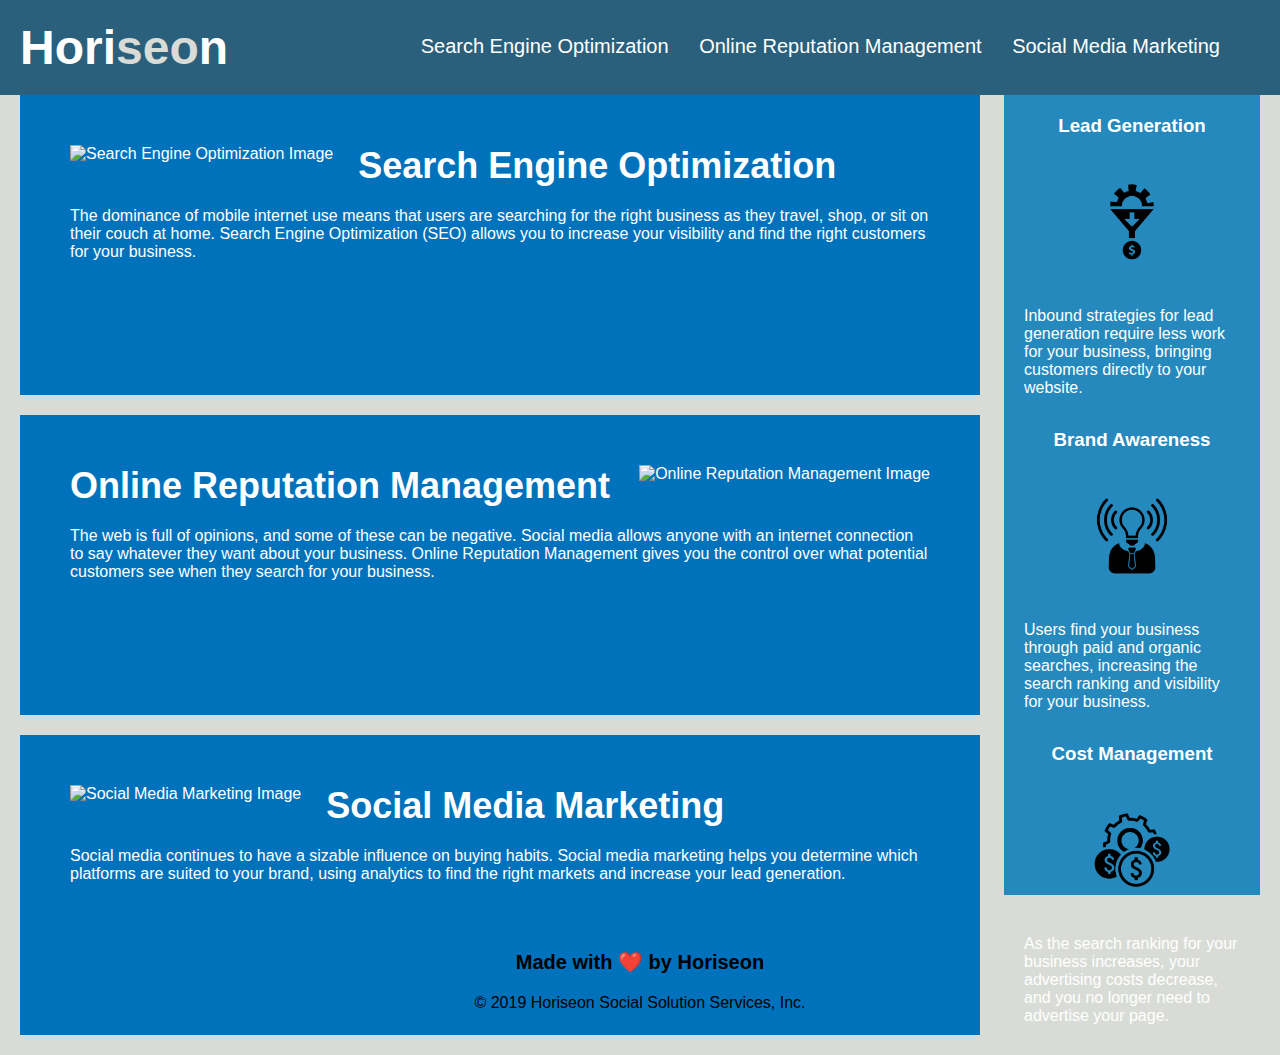
==== index.html @ 828db9a1 "Changed file structure, removed Develop folder" ====
<!DOCTYPE html>
<html lang="en-us">
 
<head>
    <meta charset="UTF-8" />
    <link rel="stylesheet" href="./assets/css/style.css">
    <title>Horiseon Website</title>
</head>

<body>
    <header class="header">
        <h1>Hori<section class="seo">seo</section>n</h1>
        <nav class = "header">
            <ul>
                <li>
                   <a href="#search-engine-optimization">Search Engine Optimization</a>
                </li>
                <li>
                    <a href="#online-reputation-management">Online Reputation Management</a>
                </li>
                <li>
                    <a href="#social-media-marketing">Social Media Marketing</a>     
                </li>
            </ul>
        </nav>
    </header>
    <main class="hero">
    <section class="content">
        <section class="search-engine-optimization">
            <img src="./assets/images/search-engine-optimization.jpg" class="float-left"
            alt="Search Engine Optimization Image" />
            <h2>Search Engine Optimization</h2>
            <p>
                The dominance of mobile internet use means that users are searching for the right business as they travel, shop, or sit on their couch at home. Search Engine Optimization (SEO) allows you to increase your visibility and find the right customers for your business.
            </p>
        </section>
        <section id="online-reputation-management" class="online-reputation-management">
            <img src="./assets/images/online-reputation-management.jpg" class="float-right" 
            alt = "Online Reputation Management Image"/>
            <h2>Online Reputation Management</h2>
            <p>
                The web is full of opinions, and some of these can be negative. Social media allows anyone with an internet connection to say whatever they want about your business. Online Reputation Management gives you the control over what potential customers see when they search for your business.
            </p>
        </section>
        <section id="social-media-marketing" class="social-media-marketing">
            <img src="./assets/images/social-media-marketing.jpg" class="float-left" 
            alt = "Social Media Marketing Image"/>
            <h2>Social Media Marketing</h2>
            <p>
                Social media continues to have a sizable influence on buying habits. Social media marketing helps you determine which platforms are suited to your brand, using analytics to find the right markets and increase your lead generation.
            </p>
        </section>
    </section>
    <section class="benefits">
        <section class="benefit-lead">
            <h3>Lead Generation</h3>
            <img src="./assets/images/lead-generation.png" 
            alt = "Lead Generation Image"/>
            <p>
                Inbound strategies for lead generation require less work for your business, bringing customers directly to your website.
            </p>
        </section>
        <section class="benefit-brand">
            <h3>Brand Awareness</h3>
            <img src="./assets/images/brand-awareness.png" alt = "Brand Awareness Image"/>
            <p>
                Users find your business through paid and organic searches, increasing the search ranking and visibility for your business.
            </p>
        </section>
        <section class="benefit-cost">
            <h3>Cost Management</h3>
            <img src="./assets/images/cost-management.png" alt = "Cost Management Image"/>
            <p>
                As the search ranking for your business increases, your advertising costs decrease, and you no longer need to advertise your page.
            </p>
        </section>
    </section>
    </main>
    <section class="footer">
        <h2>Made with ❤️️ by Horiseon</h2>
        <p>
            &copy; 2019 Horiseon Social Solution Services, Inc.
        </p>
    </section>
</body>

</html>
---- assets/css/style.css ----
* {
    box-sizing: border-box;
    padding: 0;
    margin: 0;
}
/* Sets background color for website unless changed elsewhere */
body {
    background-color: #d9dcd6;
}
/* This sets style for header */
.header {
    padding: 20px;
    font-family: 'Trebuchet MS', 'Lucida Sans Unicode', 'Lucida Grande', 'Lucida Sans', Arial, sans-serif;
    background-color: #2a607c;
    color: #ffffff;
}
/* Sets font size and keeps text on one line for header */
.header h1 {
    display: inline-block;
    font-size: 48px;
}
/* Changes color for the "seo" part of "Horiseon" */
.seo {
    color: #d9dcd6;
    display: inline;
}

.header nav {
    padding-top: 15px;
    margin-right: 20px;
    float: right;
    font-family: 'Gill Sans', 'Gill Sans MT', Calibri, 'Trebuchet MS', sans-serif;
    font-size: 20px;
}

.header nav ul {
    list-style-type: none;
}
/* This keeps the "seo" on the same line as the rest of "Horiseon" */
.header nav ul li {
    display: inline-block;
    margin-left: 25px;
}
/* Sets color for links */
a {
    color: #ffffff;
    text-decoration: none;
}
/* Sets font size for all paragraph elements */
p {
    font-size: 16px;
}
/* Sets size and spacing for main image */
.hero {
    height: 800px;
    width: 100%;
    margin-bottom: 25px;
    background-image: url("../images/digital-marketing-meeting.jpg");
    background-size: cover;
    background-position: center;
}

.float-left {
    float: left;
    margin-right: 25px;
}

.float-right {
    float: right;
    margin-left: 25px;
}
/* Sets style for content class */
.content {
    width: 75%;
    display: inline-block;
    margin-left: 20px;
}
/* All items with H2 will have same bottom margin and font size */
h2 {
    margin-bottom: 20px;
    font-size: 36px;
}
/* Sets styling for Content boxes */
.search-engine-optimization,
.online-reputation-management,
.social-media-marketing {
    margin-bottom: 20px;
    padding: 50px;
    height: 300px;
    font-family: 'Gill Sans', 'Gill Sans MT', Calibri, 'Trebuchet MS', sans-serif;
    background-color: #0072bb;
    color: #ffffff;
}

/* Sets styling for content box images */
.search-engine-optimization img,
.online-reputation-management img,
.social-media-marketing img {
    max-height: 200px;
}

/* Sets styling for benefits class */
.benefits {
    margin-right: 20px;
    padding: 20px;
    clear: both;
    float: right;
    width: 20%;
    height: 100%;
    font-family: 'Gill Sans', 'Gill Sans MT', Calibri, 'Trebuchet MS', sans-serif;
    background-color: #2589bd;
}
/* All items with H3 will have same styling */
h3 {
    margin-bottom: 10px;
    text-align: center;
}

/* Sets the color bottom margin for items in benefits class */
.benefit-lead,
.benefit-brand,
.benefit-cost {
    margin-bottom: 32px;
    color: #ffffff;
}

/* Sets styling for images in benefits class*/
.benefit-lead img,
.benefit-brand img,
.benefit-cost img {
    display: block;
    margin: 10px auto;
    max-width: 150px;
}

/* Sets styling for footer */
.footer {
    padding: 30px;
    clear: both;
    font-family: 'Trebuchet MS', 'Lucida Sans Unicode', 'Lucida Grande', 'Lucida Sans', Arial, sans-serif;
    text-align: center;
    font-size: 20px;
}

.footer h2 {
    font-size: 20px;
}
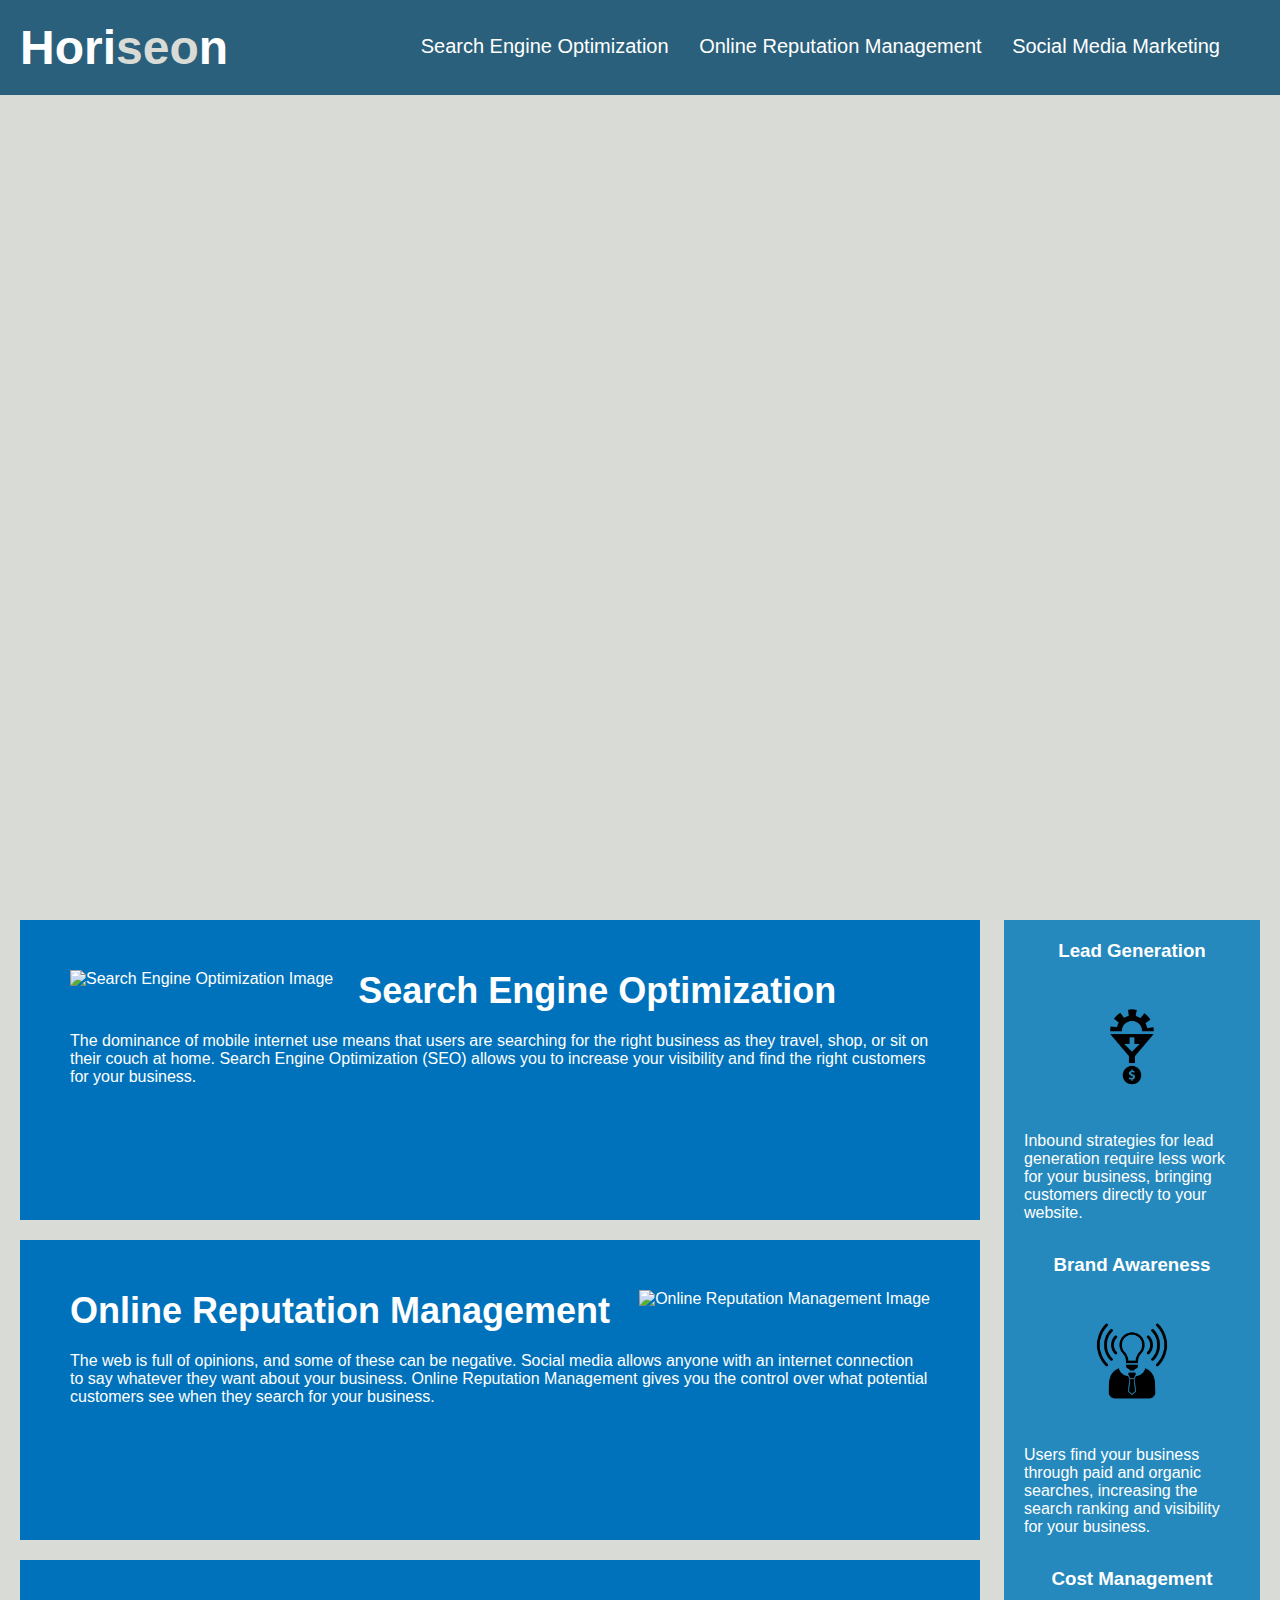
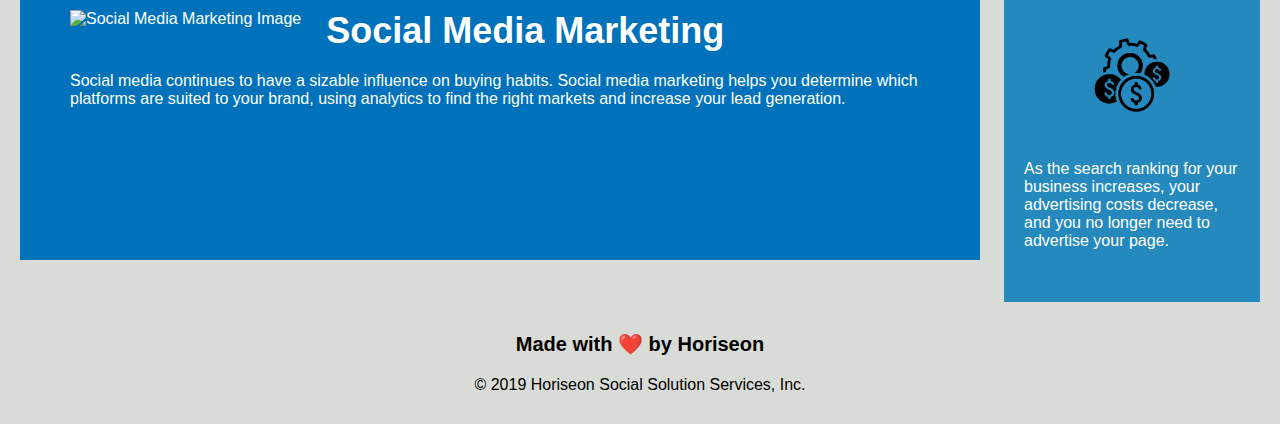
==== commit 517c5acd: "added comments to html file, adjusted main tag to only include the main picture and not other sectio" ====
--- a/index.html
+++ b/index.html
@@ -1,87 +1,80 @@
 <!DOCTYPE html>
 <html lang="en-us">
  
-<head>
+  <head>
     <meta charset="UTF-8" />
     <link rel="stylesheet" href="./assets/css/style.css">
     <title>Horiseon Website</title>
-</head>
+  </head>
 
-<body>
+  <body>
+    <!-- Sets the header -->
     <header class="header">
-        <h1>Hori<section class="seo">seo</section>n</h1>
-        <nav class = "header">
-            <ul>
-                <li>
-                   <a href="#search-engine-optimization">Search Engine Optimization</a>
-                </li>
-                <li>
-                    <a href="#online-reputation-management">Online Reputation Management</a>
-                </li>
-                <li>
-                    <a href="#social-media-marketing">Social Media Marketing</a>     
-                </li>
-            </ul>
-        </nav>
+      <h1>Hori<section class="seo">seo</section>n</h1>
+      <nav class = "header">
+        <!-- Creates unorder list which will be style in css to keep on the same line -->
+      <ul>
+        <li>
+          <a href="#search-engine-optimization">Search Engine Optimization</a>
+        </li>
+        <li>
+          <a href="#online-reputation-management">Online Reputation Management</a>
+        </li>
+        <li>
+          <a href="#social-media-marketing">Social Media Marketing</a>     
+        </li>
+      </ul>
+      </nav>
     </header>
-    <main class="hero">
-    <section class="content">
+    <!-- Main image, will be styled in css -->
+    <main class="hero"> </main>
+    <!-- Content section -->
+      <section class="content">
         <section class="search-engine-optimization">
-            <img src="./assets/images/search-engine-optimization.jpg" class="float-left"
-            alt="Search Engine Optimization Image" />
-            <h2>Search Engine Optimization</h2>
-            <p>
-                The dominance of mobile internet use means that users are searching for the right business as they travel, shop, or sit on their couch at home. Search Engine Optimization (SEO) allows you to increase your visibility and find the right customers for your business.
-            </p>
+          <img src="./assets/images/search-engine-optimization.jpg" class="float-left" alt="Search Engine Optimization Image" />
+          <h2>Search Engine Optimization</h2>
+          <p>
+          The dominance of mobile internet use means that users are searching for the right business as they travel, shop, or sit on their couch at home. Search Engine Optimization (SEO) allows you to increase your visibility and find the right customers for your business.
+          </p>
         </section>
         <section id="online-reputation-management" class="online-reputation-management">
-            <img src="./assets/images/online-reputation-management.jpg" class="float-right" 
-            alt = "Online Reputation Management Image"/>
-            <h2>Online Reputation Management</h2>
-            <p>
-                The web is full of opinions, and some of these can be negative. Social media allows anyone with an internet connection to say whatever they want about your business. Online Reputation Management gives you the control over what potential customers see when they search for your business.
-            </p>
+          <img src="./assets/images/online-reputation-management.jpg" class="float-right" alt = "Online Reputation Management Image"/>
+          <h2>Online Reputation Management</h2>
+          <p>
+          The web is full of opinions, and some of these can be negative. Social media allows anyone with an internet connection to say whatever they want about your business. Online Reputation Management gives you the control over what potential customers see when they search for your business.
+          </p>
         </section>
         <section id="social-media-marketing" class="social-media-marketing">
-            <img src="./assets/images/social-media-marketing.jpg" class="float-left" 
-            alt = "Social Media Marketing Image"/>
-            <h2>Social Media Marketing</h2>
-            <p>
-                Social media continues to have a sizable influence on buying habits. Social media marketing helps you determine which platforms are suited to your brand, using analytics to find the right markets and increase your lead generation.
-            </p>
+          <img src="./assets/images/social-media-marketing.jpg" class="float-left" alt = "Social Media Marketing Image"/>
+          <h2>Social Media Marketing</h2>
+          <p>
+          Social media continues to have a sizable influence on buying habits. Social media marketing helps you determine which platforms are suited to your brand, using analytics to find the right markets and increase your lead generation.
+          </p>
         </section>
-    </section>
-    <section class="benefits">
+      </section>
+      <!-- Benefits section -->
+      <section class="benefits">
         <section class="benefit-lead">
-            <h3>Lead Generation</h3>
-            <img src="./assets/images/lead-generation.png" 
-            alt = "Lead Generation Image"/>
-            <p>
-                Inbound strategies for lead generation require less work for your business, bringing customers directly to your website.
-            </p>
+          <h3>Lead Generation</h3>
+          <img src="./assets/images/lead-generation.png" alt = "Lead Generation Image"/>
+          <p>Inbound strategies for lead generation require less work for your business, bringing customers directly to your website.</p>
         </section>
         <section class="benefit-brand">
-            <h3>Brand Awareness</h3>
-            <img src="./assets/images/brand-awareness.png" alt = "Brand Awareness Image"/>
-            <p>
-                Users find your business through paid and organic searches, increasing the search ranking and visibility for your business.
-            </p>
+          <h3>Brand Awareness</h3>
+          <img src="./assets/images/brand-awareness.png" alt = "Brand Awareness Image"/>
+          <p> Users find your business through paid and organic searches, increasing the search ranking and visibility for your business. </p>
         </section>
         <section class="benefit-cost">
-            <h3>Cost Management</h3>
-            <img src="./assets/images/cost-management.png" alt = "Cost Management Image"/>
-            <p>
-                As the search ranking for your business increases, your advertising costs decrease, and you no longer need to advertise your page.
-            </p>
+          <h3>Cost Management</h3>
+          <img src="./assets/images/cost-management.png" alt = "Cost Management Image"/>
+          <p> As the search ranking for your business increases, your advertising costs decrease, and you no longer need to advertise your page. </p>
         </section>
-    </section>
-    </main>
-    <section class="footer">
+      </section>
+      <!-- Sets footer -->
+      <section class="footer">
         <h2>Made with ❤️️ by Horiseon</h2>
-        <p>
-            &copy; 2019 Horiseon Social Solution Services, Inc.
-        </p>
-    </section>
-</body>
-
+        <p> &copy; 2019 Horiseon Social Solution Services, Inc. </p>
+      </section>
+  </body>
+  
 </html>
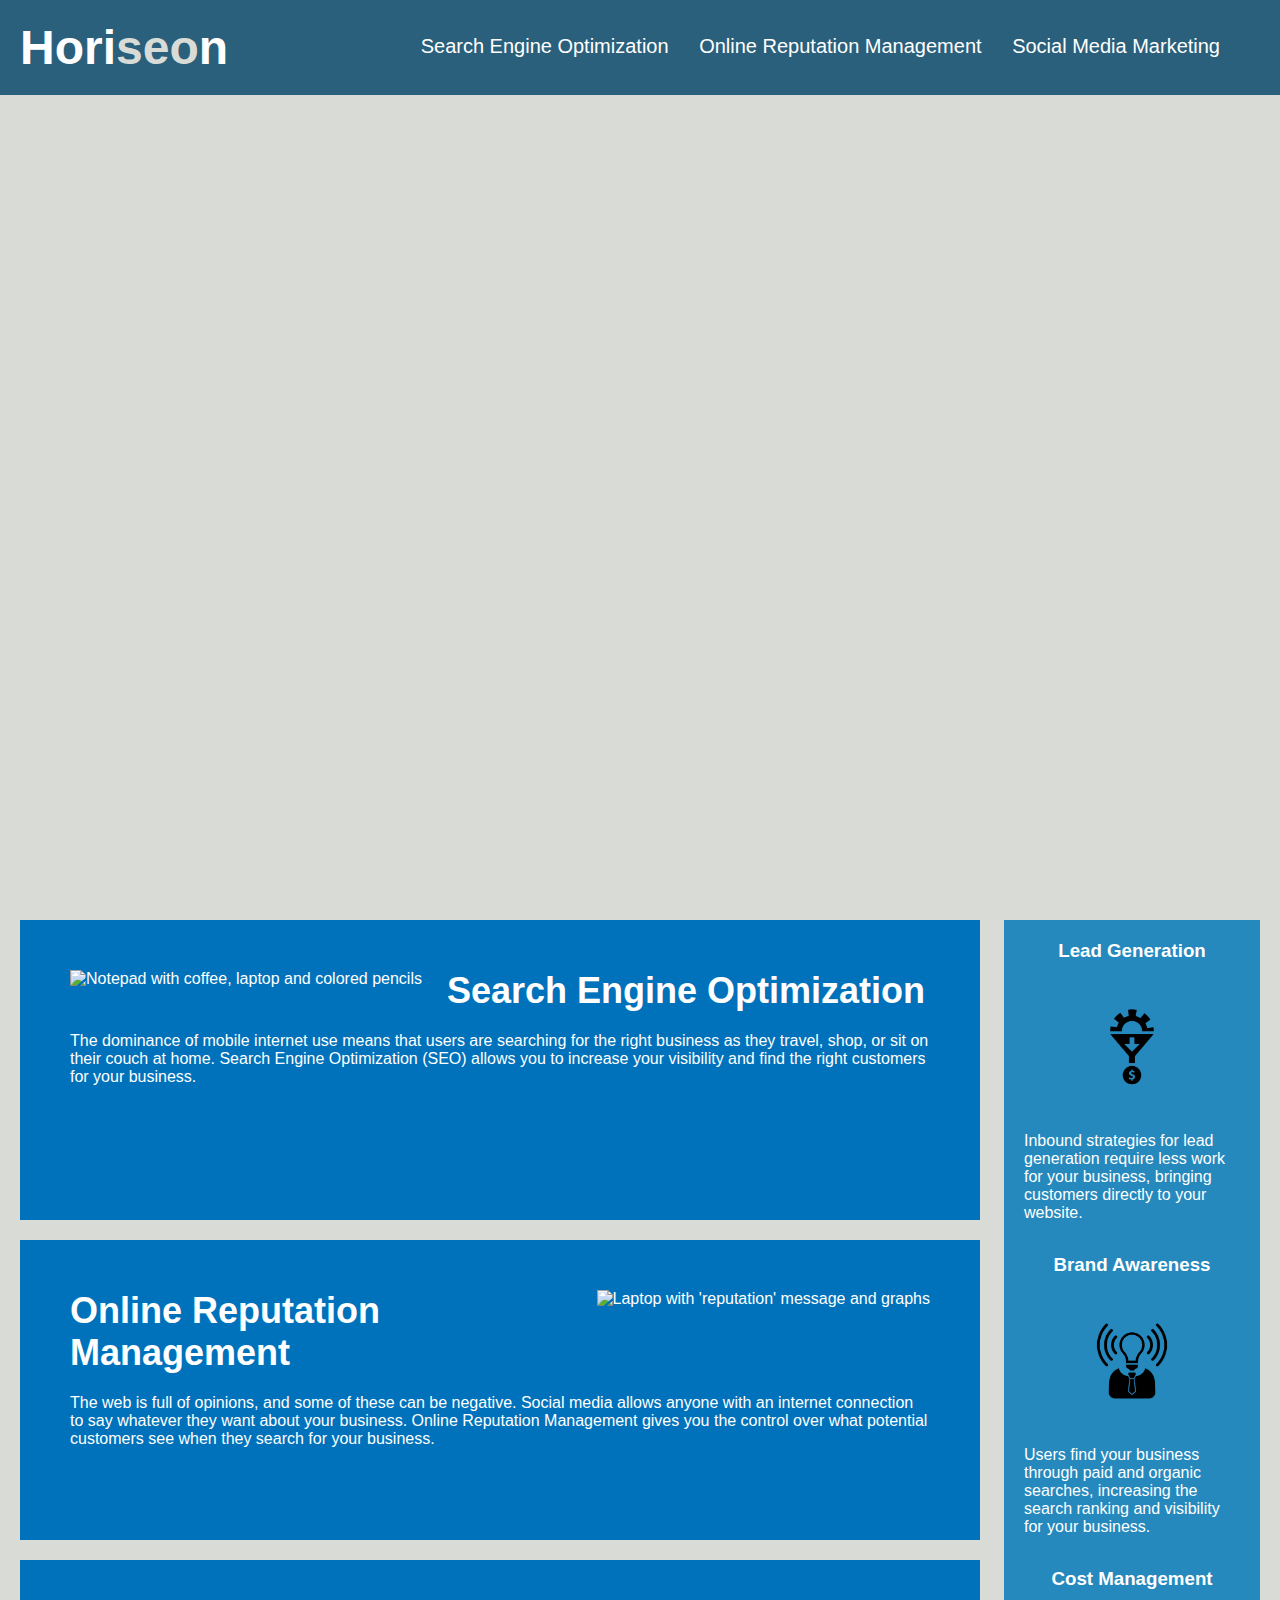
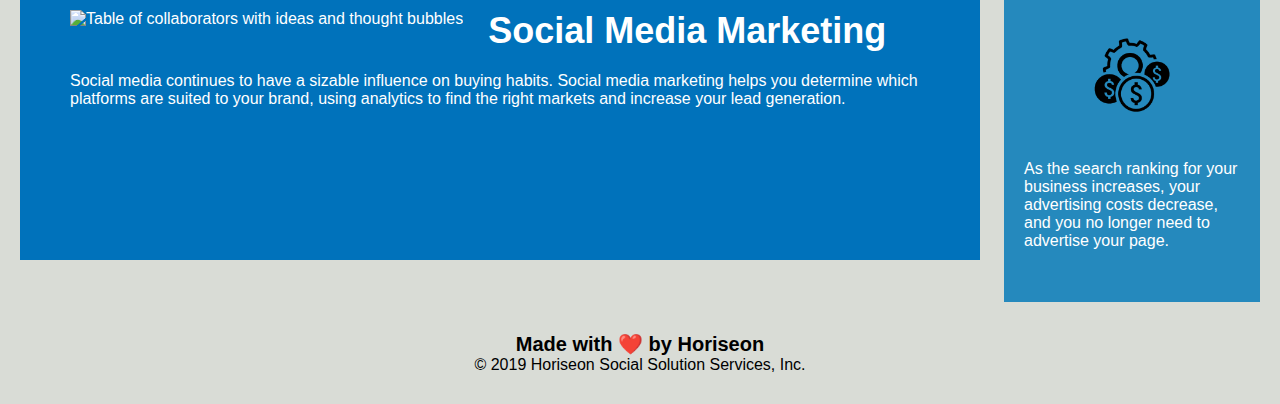
==== commit 62932316: "Tweaked heading attributes to be in sequential order, updated alt attributes to be more descriptive" ====
--- a/index.html
+++ b/index.html
@@ -1,10 +1,10 @@
 <!DOCTYPE html>
 <html lang="en-us">
- 
+  
   <head>
     <meta charset="UTF-8" />
     <link rel="stylesheet" href="./assets/css/style.css">
-    <title>Horiseon Website</title>
+    <title>Horiseon</title>
   </head>
 
   <body>
@@ -24,28 +24,28 @@
           <a href="#social-media-marketing">Social Media Marketing</a>     
         </li>
       </ul>
-      </nav>
+      </nav> 
     </header>
     <!-- Main image, will be styled in css -->
     <main class="hero"> </main>
     <!-- Content section -->
       <section class="content">
-        <section class="search-engine-optimization">
-          <img src="./assets/images/search-engine-optimization.jpg" class="float-left" alt="Search Engine Optimization Image" />
+        <section id = "search-engine-optimization" class="search-engine-optimization">
+          <img src="./assets/images/search-engine-optimization.jpg" class="float-left" alt="Notepad with coffee, laptop and colored pencils" />
           <h2>Search Engine Optimization</h2>
           <p>
           The dominance of mobile internet use means that users are searching for the right business as they travel, shop, or sit on their couch at home. Search Engine Optimization (SEO) allows you to increase your visibility and find the right customers for your business.
           </p>
         </section>
         <section id="online-reputation-management" class="online-reputation-management">
-          <img src="./assets/images/online-reputation-management.jpg" class="float-right" alt = "Online Reputation Management Image"/>
+          <img src="./assets/images/online-reputation-management.jpg" class="float-right" alt = "Laptop with 'reputation' message and graphs"/>
           <h2>Online Reputation Management</h2>
           <p>
           The web is full of opinions, and some of these can be negative. Social media allows anyone with an internet connection to say whatever they want about your business. Online Reputation Management gives you the control over what potential customers see when they search for your business.
           </p>
         </section>
         <section id="social-media-marketing" class="social-media-marketing">
-          <img src="./assets/images/social-media-marketing.jpg" class="float-left" alt = "Social Media Marketing Image"/>
+          <img src="./assets/images/social-media-marketing.jpg" class="float-left" alt = "Table of collaborators with ideas and thought bubbles"/>
           <h2>Social Media Marketing</h2>
           <p>
           Social media continues to have a sizable influence on buying habits. Social media marketing helps you determine which platforms are suited to your brand, using analytics to find the right markets and increase your lead generation.
@@ -56,23 +56,23 @@
       <section class="benefits">
         <section class="benefit-lead">
           <h3>Lead Generation</h3>
-          <img src="./assets/images/lead-generation.png" alt = "Lead Generation Image"/>
+          <img src="./assets/images/lead-generation.png" alt = "Gear pointing towards dollar sign"/>
           <p>Inbound strategies for lead generation require less work for your business, bringing customers directly to your website.</p>
         </section>
         <section class="benefit-brand">
           <h3>Brand Awareness</h3>
-          <img src="./assets/images/brand-awareness.png" alt = "Brand Awareness Image"/>
+          <img src="./assets/images/brand-awareness.png" alt = "Upper body with light bulb as the head"/>
           <p> Users find your business through paid and organic searches, increasing the search ranking and visibility for your business. </p>
         </section>
         <section class="benefit-cost">
           <h3>Cost Management</h3>
-          <img src="./assets/images/cost-management.png" alt = "Cost Management Image"/>
+          <img src="./assets/images/cost-management.png" alt = "Gear with dollar signs around it"/>
           <p> As the search ranking for your business increases, your advertising costs decrease, and you no longer need to advertise your page. </p>
         </section>
       </section>
       <!-- Sets footer -->
       <section class="footer">
-        <h2>Made with ❤️️ by Horiseon</h2>
+        <h4>Made with ❤️️ by Horiseon</h4>
         <p> &copy; 2019 Horiseon Social Solution Services, Inc. </p>
       </section>
   </body>
--- a/assets/css/style.css
+++ b/assets/css/style.css
@@ -35,7 +35,7 @@
 
 .header nav ul {
     list-style-type: none;
-}
+} 
 /* This keeps the "seo" on the same line as the rest of "Horiseon" */
 .header nav ul li {
     display: inline-block;
